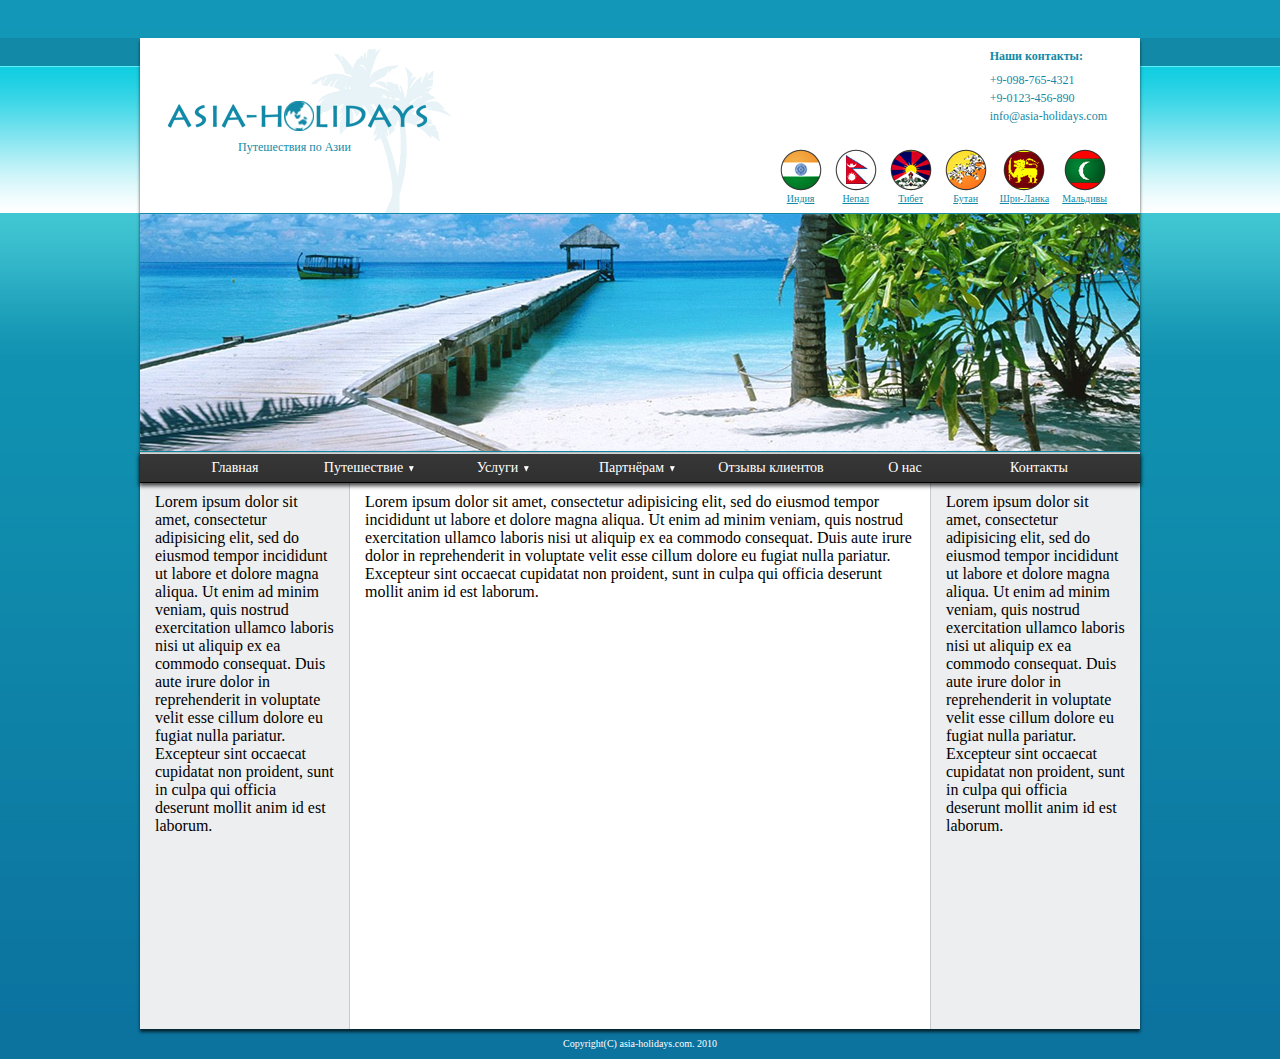
==== GoIT/markup/lesson_04/index.html @ 12414787 "lesson 4" ====
<!DOCTYPE html>
<html lang="ru">
  <head>
  	<meta charset="utf-8">
    <title>Lesson_1</title>
    <link href="css/style.css" rel="stylesheet">
  </head>
  <body>
  	<div class="wrapper">
      <div class="header">
        <div class="logo fl-l">
          <img src="./img/logo.png">
          <div class="logo-text">Путешествия по Азии</div>
        </div>
        <div class="contacts fl-r">
            <h4>Наши контакты:</h4>
            <p>+9-098-765-4321</p>
            <p>+9-0123-456-890</p>
            <p>info@asia-holidays.com</p>
        </div>
        <ul class="countries">
            <li>
              <a href="#">
                <img src="./img/countries/india_ico.png">
                <p>Индия</p>
              </a>
            </li>
            <li>
              <a href="#">
                <img src="./img/countries/nepal_ico.png">
                <p>Непал</p>
              </a>
            </li>
            <li>
              <a href="#">
                <img src="./img/countries/tibet_ico.png">
                <p>Тибет</p>
              </a>
            </li>
            <li>
              <a href="#">
                <img src="./img/countries/bhutan_ico.png">
                <p>Бутан</p>
              </a>
            </li>
            <li>
              <a href="#">
                <img src="./img/countries/shri-lanka_ico.png">
                <p>Шри-Ланка</p>
              </a>
            </li>
            <li>
              <a href="#">
                <img src="./img/countries/maldives_ico.png">
                <p>Мальдивы</p>
              </a>
            </li>
        </ul>
      </div>

      <img class="header-img" src="./img/img-header.png">

      <div class="separator"></div>
      <ul class="top-menu">
        <li><a href="#">Главная</a></li>
        <li>
          <ul>
            <li><a href="#">Путешествие 1</a></li>
            <li><a href="#">Путешествие 2</a></li>
            <li><a href="#">Путешествие 3</a></li>
            <li><a href="#">Путешествие 4</a></li>
            <li><a href="#">Путешествие 5</a></li>
          </ul>
          <a href="#">Путешествие</a>
        </li>
        <li>
          <ul>
            <li><a href="#">Услуги 1</a></li>
            <li><a href="#">Услуги 2</a></li>
            <li><a href="#">Услуги 3</a></li>
          </ul>
          <a href="#">Услуги</a>
        </li>
        <li>
          <ul>
            <li><a href="#">Партнёрам 1</a></li>
            <li><a href="#">Партнёрам 2</a></li>
          </ul>
          <a href="#">Партнёрам</a>
        </li>
        <li><a href="#">Отзывы клиентов</a></li>
        <li><a href="#">О нас</a></li>
        <li><a href="#">Контакты</a></li>
      </ul>

      <div class="content-wrapper clearfix">
        <div class="info fl-l">
          Lorem ipsum dolor sit amet, consectetur adipisicing elit, sed do eiusmod
          tempor incididunt ut labore et dolore magna aliqua. Ut enim ad minim veniam,
          quis nostrud exercitation ullamco laboris nisi ut aliquip ex ea commodo
          consequat. Duis aute irure dolor in reprehenderit in voluptate velit esse
          cillum dolore eu fugiat nulla pariatur. Excepteur sint occaecat cupidatat non
          proident, sunt in culpa qui officia deserunt mollit anim id est laborum.
        </div>
        <div class="content fl-l">
          Lorem ipsum dolor sit amet, consectetur adipisicing elit, sed do eiusmod
          tempor incididunt ut labore et dolore magna aliqua. Ut enim ad minim veniam,
          quis nostrud exercitation ullamco laboris nisi ut aliquip ex ea commodo
          consequat. Duis aute irure dolor in reprehenderit in voluptate velit esse
          cillum dolore eu fugiat nulla pariatur. Excepteur sint occaecat cupidatat non
          proident, sunt in culpa qui officia deserunt mollit anim id est laborum.
        </div>
        <div class="news fl-r">
          Lorem ipsum dolor sit amet, consectetur adipisicing elit, sed do eiusmod
          tempor incididunt ut labore et dolore magna aliqua. Ut enim ad minim veniam,
          quis nostrud exercitation ullamco laboris nisi ut aliquip ex ea commodo
          consequat. Duis aute irure dolor in reprehenderit in voluptate velit esse
          cillum dolore eu fugiat nulla pariatur. Excepteur sint occaecat cupidatat non
          proident, sunt in culpa qui officia deserunt mollit anim id est laborum.
        </div>
      </div>
  	</div>
    <div class="footer"><p>Copyright(C) asia-holidays.com. 2010</p></div>
  </body>
</html>
---- GoIT/markup/lesson_04/css/style.css ----
*{
	margin: 0;
	padding: 0;
}

body{
	background-image: url('../img/bg-image.png');
}

ul{
	list-style: none;
}

.clearfix:after{
	content: '';
	display: block;
	clear: both;
}

.fl-r{
	float: right;
}

.fl-l{
	float: left;
}

.wrapper{
	width: 1000px;
	margin: 38px auto 0 auto;
	background-color: white;
	-webkit-box-shadow: 0px 3px 3px 0px rgba(0,0,0,0.7);
	-moz-box-shadow: 0px 3px 3px 0px rgba(0,0,0,0.7);
	box-shadow: 0px 3px 3px 0px rgba(0,0,0,0.7);
}

.header{
	height: 164px;
	padding: 11px 33px 0 28px;
	font-family: Tahoma;
    font-size: 12px;
    color: #128aa7;
}

.logo{
	height: 100%;
}
.logo img{
	display: block;
}
.logo-text{
	height: 0px;
	position: relative;
    left: 70px;
    bottom: 73px;
}

.contacts p{
	line-height: 18px;
}
.contacts h4{
	margin-bottom: 7px;
}

.countries{
	clear: right;
	margin-top: 100px;
	text-align: right;
}
.countries li{
	display: inline-block;
	margin-right: 10px;
    text-align: center;
}
.countries li:last-child{
	margin-right: 0;
}
.countries li a{
    display: block;

    font-family: Tahoma;
    font-size: 10px;
    color: #128aa7;
}

.header-img{
	display: block;
	border-top: 1px solid #128aa7;
	border-bottom: 1px solid #128aa7;
}

.separator{
	height: 1px;
	background-color: #cacbcb;
}

.top-menu{
	padding-left: 30px;
	padding-right: 30px;
	margin-top: 1px;
	border-bottom: 1px solid;
	position: relative;
	background: #303030; /* Для старых браузров */
    background: linear-gradient(to bottom, #373737, #303030);
    -webkit-box-shadow: 0px 2px 4px 1px rgba(0,0,0,0.7);
	-moz-box-shadow: 0px 2px 4px 1px rgba(0,0,0,0.7);
	box-shadow: 0px 2px 4px 1px rgba(0,0,0,0.7);
}
.top-menu li{
	width: 130px;
	display: inline-block;
	position:relative;
	line-height: 28px;
	text-align: center;
}
.top-menu li:hover ul{
	display: block;
}
.top-menu li a{
	display: block;
	text-decoration: none;
    color: white;
    font-size: 14px;
    font-family: Tahoma;
}
.top-menu li ul + a:after{
	content: url('../img/triangle.png');
	margin-left: 6px;
}

.top-menu ul{
	top: 28px;
	position:absolute;
	display:none;
	border-top: 1px solid;
	background: #303030; /* Для старых браузров */
    background: linear-gradient(to bottom, #373737, #303030);
    -webkit-box-shadow: 0px 2px 4px 1px rgba(0,0,0,0.7);
	-moz-box-shadow: 0px 2px 4px 1px rgba(0,0,0,0.7);
	box-shadow: 0px 2px 4px 1px rgba(0,0,0,0.7);
}
.top-menu li:hover ul li a:hover{
	-moz-transform:scale(1.05);
	-webkit-transform:scale(1.05);
	transform:scale(1.05);
}


.content-wrapper{
	height: 546px;
	overflow: hidden;
}

.content-wrapper > div{
	padding-top: 10px;
	padding-right: 15px;
	padding-left: 15px;

	padding-bottom: 20000px;
	margin-bottom: 20000px;
}

.info{
	width: 179px;
	border-right: 1px solid #c7cacf;
	background-color: #edeef0;
}

.content{
	width: 550px;
}

.news{
	width: 179px;
	border-left: 1px solid #c7cacf;
	background-color: #edeef0;
}

.footer{
	line-height: 30px;
	text-align: center;
	color: white;
	font-family: Tahoma;
	font-size: 10px;
}
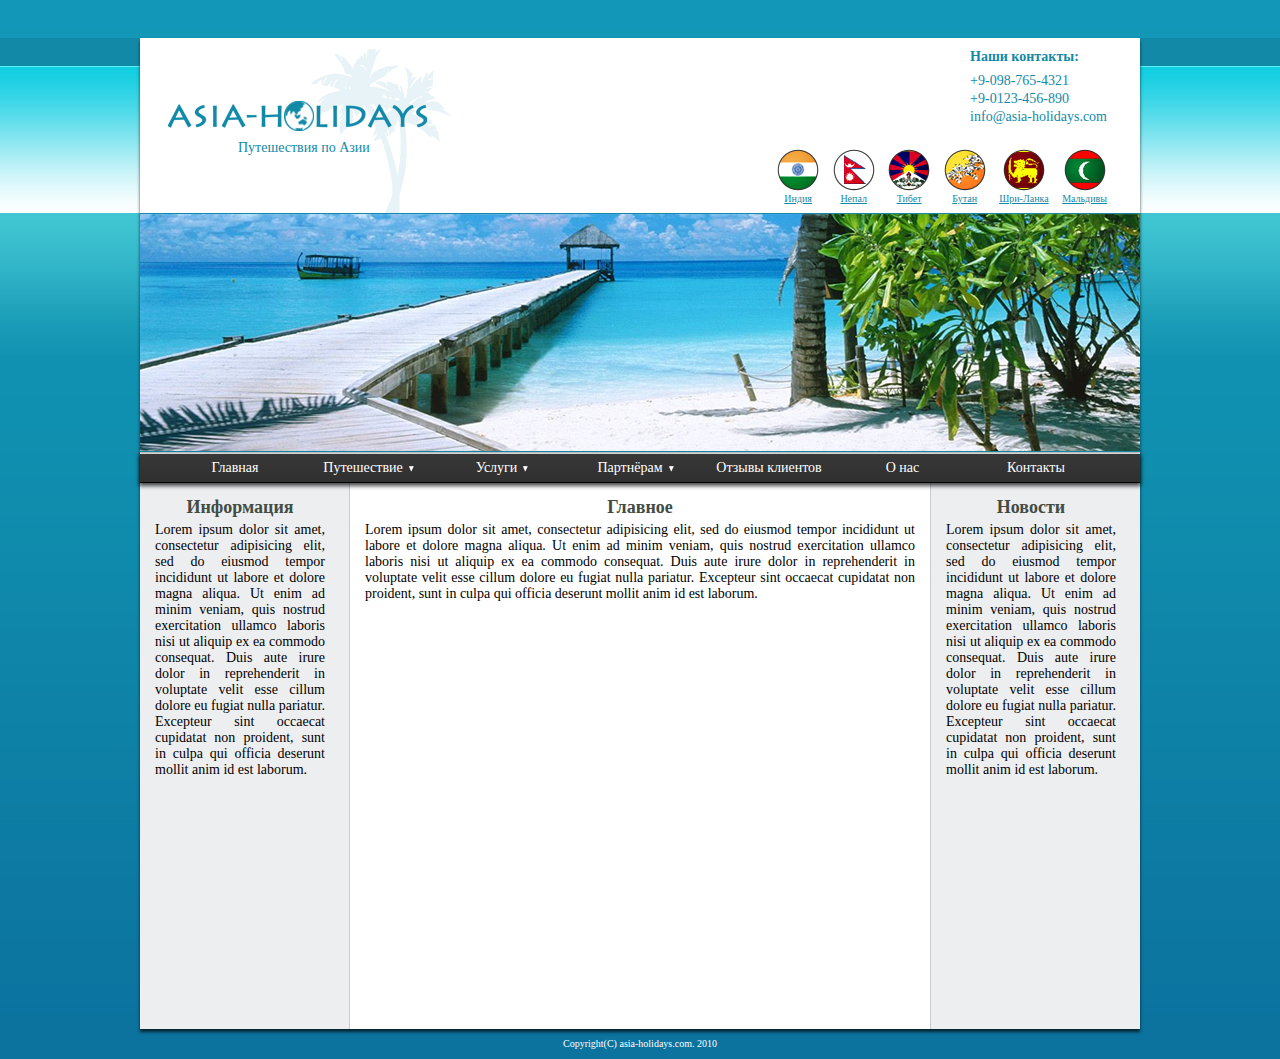
==== commit 16c9d7b7: "5 homework and review lesson 4" ====
--- a/GoIT/markup/lesson_04/index.html
+++ b/GoIT/markup/lesson_04/index.html
@@ -95,6 +95,7 @@
 
       <div class="content-wrapper clearfix">
         <div class="info fl-l">
+          <h2>Информация</h2>
           Lorem ipsum dolor sit amet, consectetur adipisicing elit, sed do eiusmod
           tempor incididunt ut labore et dolore magna aliqua. Ut enim ad minim veniam,
           quis nostrud exercitation ullamco laboris nisi ut aliquip ex ea commodo
@@ -103,6 +104,7 @@
           proident, sunt in culpa qui officia deserunt mollit anim id est laborum.
         </div>
         <div class="content fl-l">
+          <h2>Главное</h2>
           Lorem ipsum dolor sit amet, consectetur adipisicing elit, sed do eiusmod
           tempor incididunt ut labore et dolore magna aliqua. Ut enim ad minim veniam,
           quis nostrud exercitation ullamco laboris nisi ut aliquip ex ea commodo
@@ -111,6 +113,7 @@
           proident, sunt in culpa qui officia deserunt mollit anim id est laborum.
         </div>
         <div class="news fl-r">
+          <h2>Новости</h2>
           Lorem ipsum dolor sit amet, consectetur adipisicing elit, sed do eiusmod
           tempor incididunt ut labore et dolore magna aliqua. Ut enim ad minim veniam,
           quis nostrud exercitation ullamco laboris nisi ut aliquip ex ea commodo
--- a/GoIT/markup/lesson_04/css/style.css
+++ b/GoIT/markup/lesson_04/css/style.css
@@ -5,6 +5,8 @@
 
 body{
 	background-image: url('../img/bg-image.png');
+	font-family: Tahoma;
+    font-size: 14px;
 }
 
 ul{
@@ -37,8 +39,6 @@
 .header{
 	height: 164px;
 	padding: 11px 33px 0 28px;
-	font-family: Tahoma;
-    font-size: 12px;
     color: #128aa7;
 }
 
@@ -151,29 +151,42 @@
 	overflow: hidden;
 }
 
-.content-wrapper > div{
-	padding-top: 10px;
-	padding-right: 15px;
-	padding-left: 15px;
-
-	padding-bottom: 20000px;
-	margin-bottom: 20000px;
+.content-wrapper h2{
+	line-height: 29px;
+    font-size: 18px;
+	text-align: center;
+	color: #424c43;
 }
 
 .info{
-	width: 179px;
 	border-right: 1px solid #c7cacf;
 	background-color: #edeef0;
 }
 
 .content{
 	width: 550px;
+	padding-right: 15px;
 }
 
 .news{
-	width: 179px;
 	border-left: 1px solid #c7cacf;
 	background-color: #edeef0;
+}
+
+.info,
+.news{
+	width: 170px;
+	padding-right: 24px;
+}
+
+.info,
+.content,
+.news{
+	padding-top: 10px;
+	padding-left: 15px;
+	padding-bottom: 20000px;
+	margin-bottom: 20000px;
+	text-align: justify;
 }
 
 .footer{
